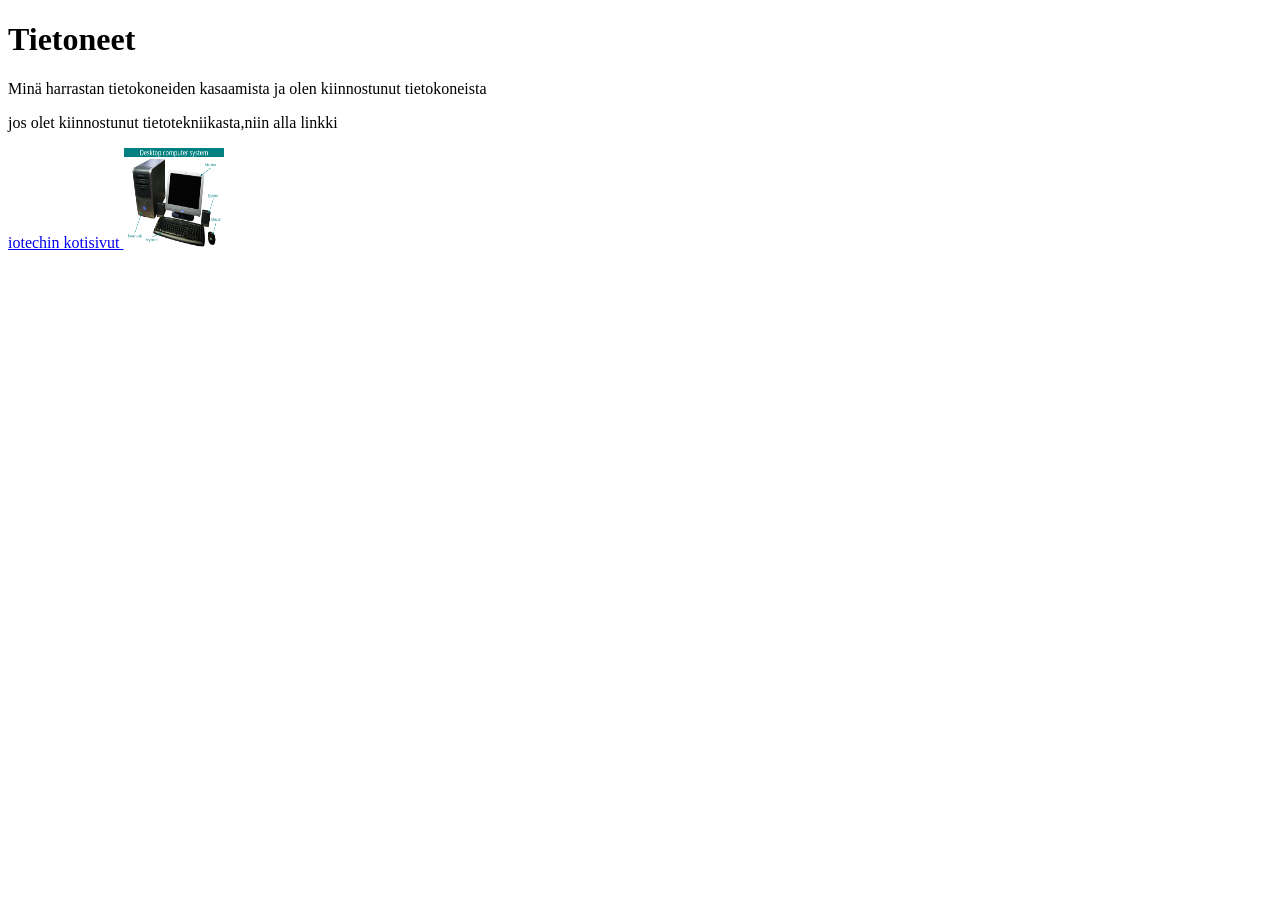
==== workshop_1/index.html @ 54120787 "tehty sivua" ====
<!DOCTYPE html>
<html lang="fi">
<head>
    <meta charset="UTF-8">
    <title>Harrastukseni</title>
</head>
<body>
    <h1>Tietoneet</h1>

    <p>Minä harrastan tietokoneiden kasaamista ja olen kiinnostunut tietokoneista</p>
    <p>jos olet kiinnostunut tietotekniikasta,niin alla linkki</p>
    <a href="https://www.io-tech.fi/" target="_blank">
        iotechin kotisivut
    </a>
    <img src="img/Desktop_computer.webp" alt="Tietokone" width="100" height="100">
    

</body>
</html>
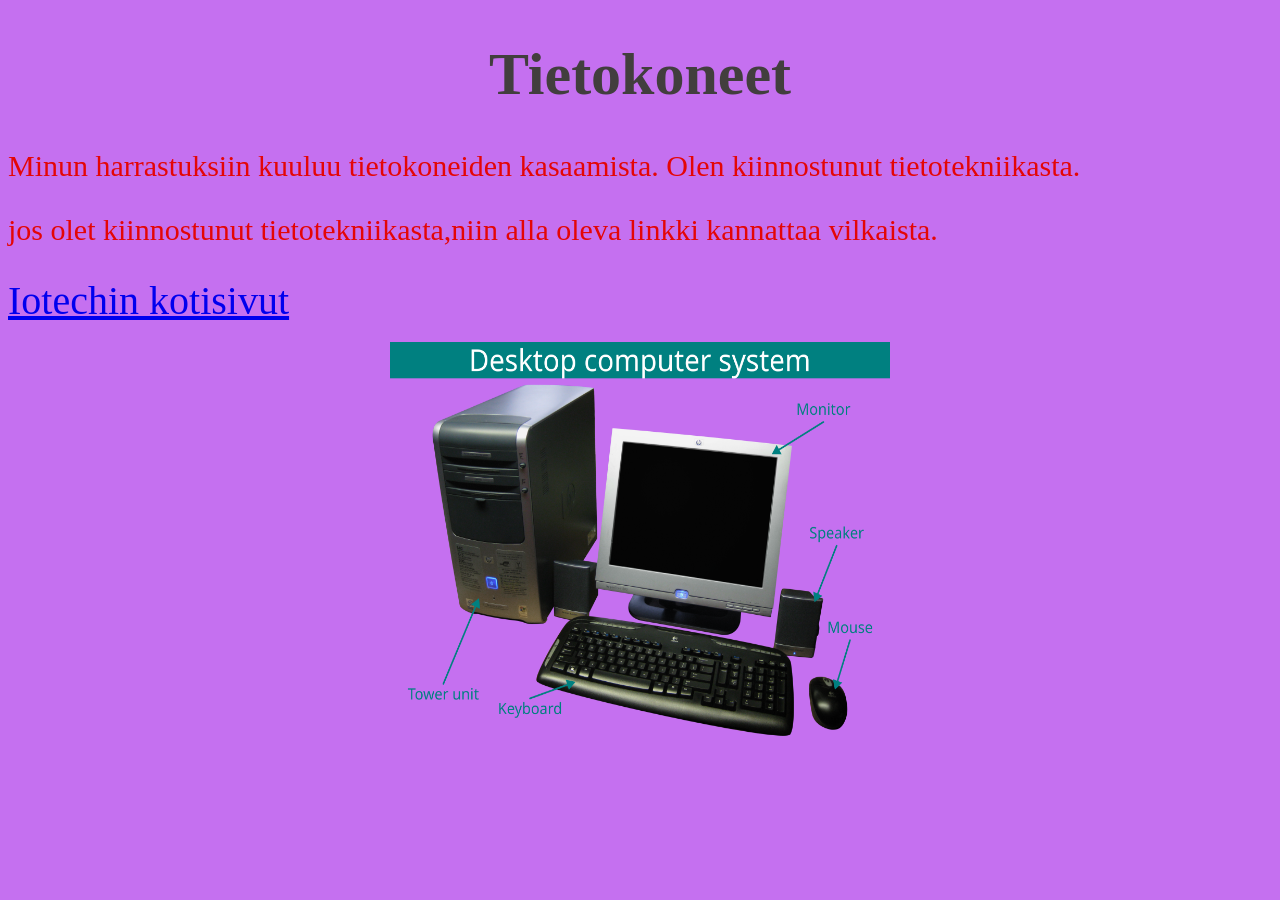
==== commit 48bdc863: "workshop1 valmis" ====
--- a/workshop_1/index.html
+++ b/workshop_1/index.html
@@ -3,16 +3,19 @@
 <head>
     <meta charset="UTF-8">
     <title>Harrastukseni</title>
+    <link rel="stylesheet" href="style.css">
 </head>
 <body>
-    <h1>Tietoneet</h1>
+    <h1>Tietokoneet</h1>
 
-    <p>Minä harrastan tietokoneiden kasaamista ja olen kiinnostunut tietokoneista</p>
-    <p>jos olet kiinnostunut tietotekniikasta,niin alla linkki</p>
+    <p>Minun harrastuksiin kuuluu tietokoneiden kasaamista. Olen kiinnostunut tietotekniikasta.</p>
+    <p>jos olet kiinnostunut tietotekniikasta,niin alla oleva linkki kannattaa vilkaista.</p>
     <a href="https://www.io-tech.fi/" target="_blank">
-        iotechin kotisivut
+        Iotechin kotisivut
     </a>
-    <img src="img/Desktop_computer.webp" alt="Tietokone" width="100" height="100">
+    <br><br>
+    <img src="img/Desktop_computer.webp" alt="Tietokone" width="500" height="400">
+    <br><br>
     
 
 </body>
--- a/workshop_1/style.css
+++ b/workshop_1/style.css
@@ -0,0 +1,24 @@
+h1 {
+font-size: 60px;
+text-align: center;
+color: rgb(66, 62, 62);
+}
+
+body {
+background-color: rgb(197, 112, 240);
+}
+
+p {
+font-size: 30px;
+color: rgb(228, 6, 6);
+}
+
+img {
+display: block;
+margin-left: auto;
+margin-right: auto;
+}
+
+a {
+font-size: 40px;
+}
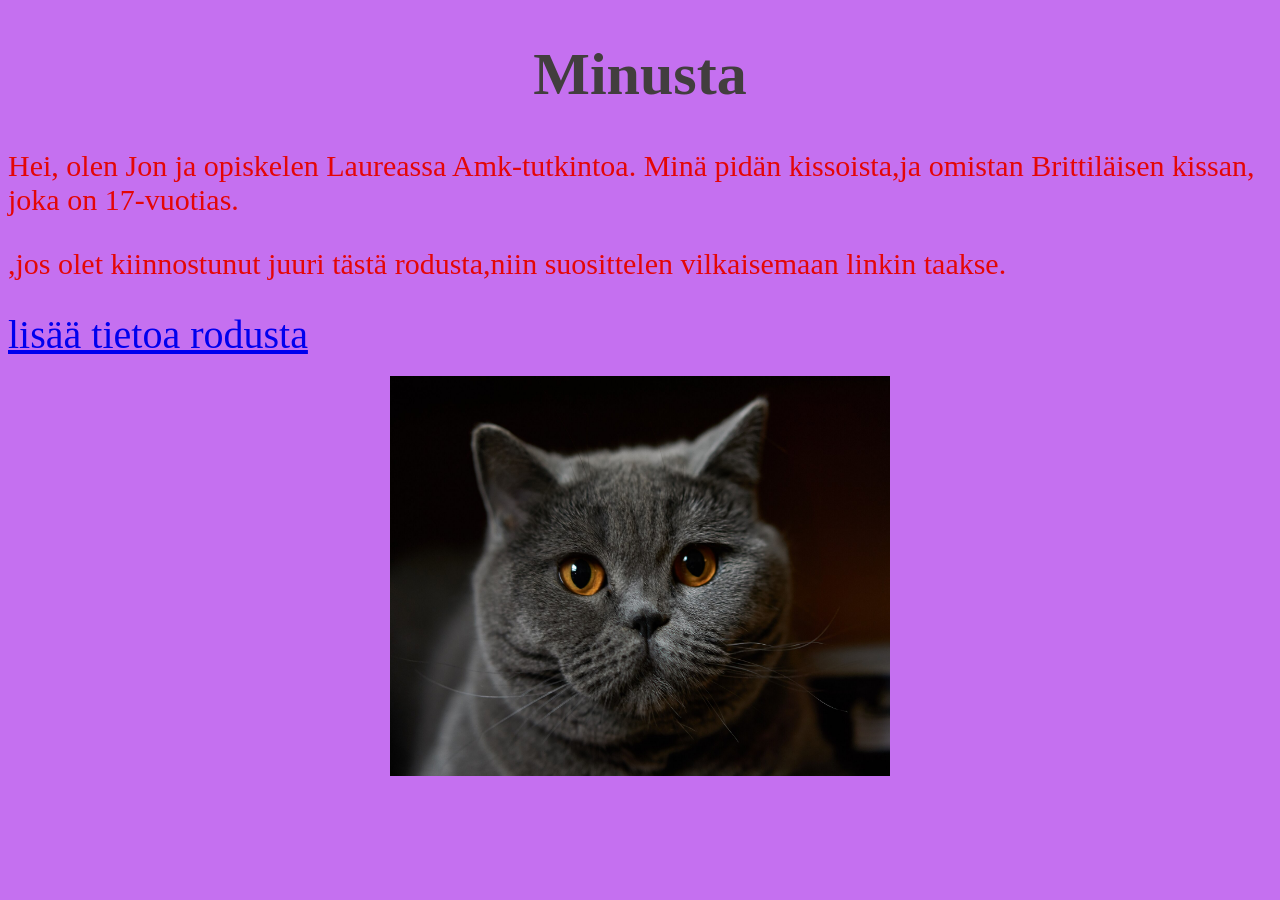
==== commit d634aa3f: "workshop1 valmis" ====
--- a/workshop_1/index.html
+++ b/workshop_1/index.html
@@ -6,15 +6,15 @@
     <link rel="stylesheet" href="style.css">
 </head>
 <body>
-    <h1>Tietokoneet</h1>
+    <h1>Minusta</h1>
 
-    <p>Minun harrastuksiin kuuluu tietokoneiden kasaamista. Olen kiinnostunut tietotekniikasta.</p>
-    <p>jos olet kiinnostunut tietotekniikasta,niin alla oleva linkki kannattaa vilkaista.</p>
-    <a href="https://www.io-tech.fi/" target="_blank">
-        Iotechin kotisivut
+    <p>Hei, olen Jon ja opiskelen Laureassa Amk-tutkintoa. Minä pidän kissoista,ja omistan Brittiläisen kissan, joka on 17-vuotias.</p>
+    <p>,jos olet kiinnostunut juuri tästä rodusta,niin suosittelen vilkaisemaan linkin taakse.</p>
+    <a href="https://en.wikipedia.org/wiki/British_Shorthair" target="_blank">
+        lisää tietoa rodusta
     </a>
     <br><br>
-    <img src="img/Desktop_computer.webp" alt="Tietokone" width="500" height="400">
+    <img src="img/A_two_years_old_British_Shorthair_cat.jpg" alt="Kissani" width="500" height="400">
     <br><br>
     
 
